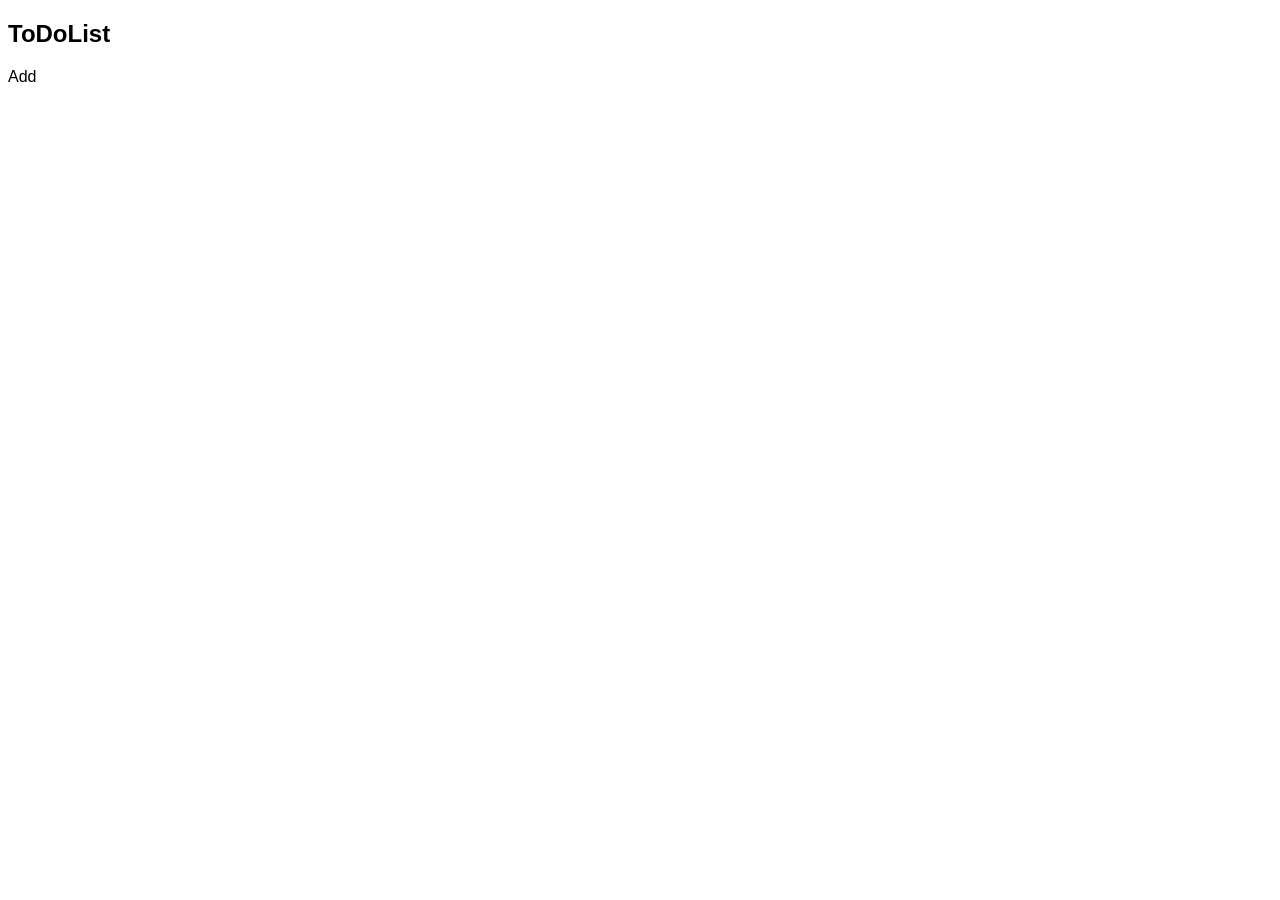
==== todo.html @ 34f7ac38 "Create todo.html" ====
<!DOCTYPEhtml>
<html>
<head>
<title>ToDo List</title>
<style> body{
font-family:Arial;
}

.completed{
text-decoration:line-through; color: gray;
}

button{
margin-left:10px;
}
</style>
</head>

<body>

<h2>ToDoList</h2>

<inputtype="text"id="taskInput"placeholder="Enter task">
<buttononclick="addTask()">Add</button>

<ulid="taskList"></ul>

<script>
 
function addTask(){
letinput=document.getElementById("taskInput"); let task = input.value;

if(task==="")return;

letli=document.createElement("li"); li.textContent = task;

li.onclick = function(){ li.classList.toggle("completed");
};

letdeleteBtn=document.createElement("button"); deleteBtn.textContent = "Delete";

deleteBtn.onclick=function(){ li.remove();
};

li.appendChild(deleteBtn); document.getElementById("taskList").appendChild(li);

input.value="";
}

</script>

</body>
</html>
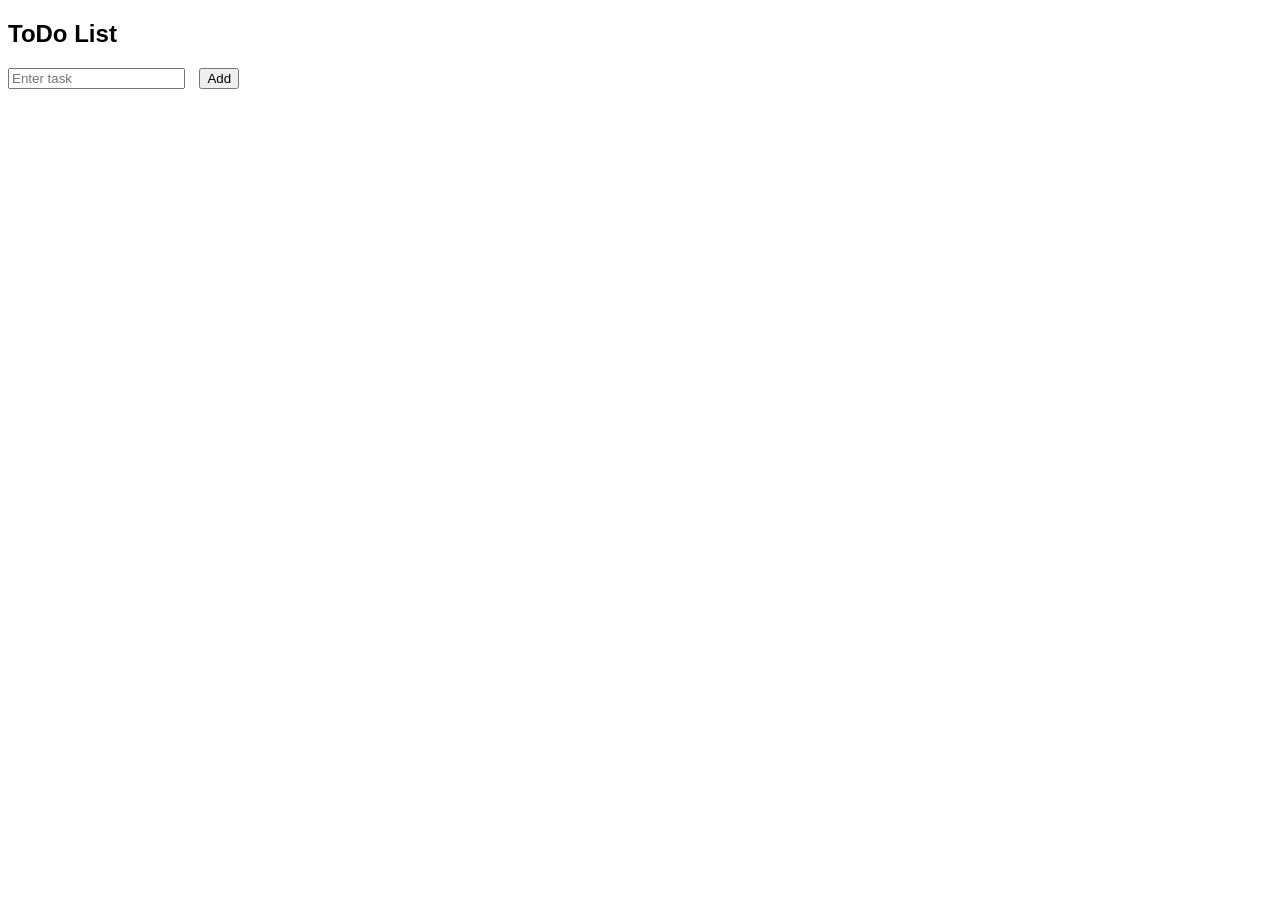
==== commit eab0cbff: "Update todo.html" ====
--- a/todo.html
+++ b/todo.html
@@ -1,53 +1,63 @@
-<!DOCTYPEhtml>
-<html>
+<!DOCTYPE html>
+<html lang="en">
 <head>
-<title>ToDo List</title>
-<style> body{
-font-family:Arial;
-}
+    <meta charset="UTF-8">
+    <meta name="viewport" content="width=device-width, initial-scale=1.0">
+    <title>ToDo List</title>
+    <style>
+        body {
+            font-family: Arial;
+        }
 
-.completed{
-text-decoration:line-through; color: gray;
-}
+        .completed {
+            text-decoration: line-through;
+            color: gray;
+        }
 
-button{
-margin-left:10px;
-}
-</style>
+        button {
+            margin-left: 10px;
+        }
+    </style>
 </head>
-
 <body>
 
-<h2>ToDoList</h2>
+<h2>ToDo List</h2>
 
-<inputtype="text"id="taskInput"placeholder="Enter task">
-<buttononclick="addTask()">Add</button>
+<input type="text" id="taskInput" placeholder="Enter task">
+<button onclick="addTask()">Add</button>
 
-<ulid="taskList"></ul>
+<ul id="taskList"></ul>
 
 <script>
- 
-function addTask(){
-letinput=document.getElementById("taskInput"); let task = input.value;
+    function addTask() {
+        let input = document.getElementById("taskInput");
+        let task = input.value;
 
-if(task==="")return;
+        if (task === "") return;
 
-letli=document.createElement("li"); li.textContent = task;
+        let li = document.createElement("li");
+        li.textContent = task;
 
-li.onclick = function(){ li.classList.toggle("completed");
-};
+        // Mark as completed
+        li.onclick = function() {
+            li.classList.toggle("completed");
+        };
 
-letdeleteBtn=document.createElement("button"); deleteBtn.textContent = "Delete";
+        // Delete button
+        let deleteBtn = document.createElement("button");
+        deleteBtn.textContent = "Delete";
 
-deleteBtn.onclick=function(){ li.remove();
-};
+        deleteBtn.onclick = function() {
+            li.remove();
+        };
 
-li.appendChild(deleteBtn); document.getElementById("taskList").appendChild(li);
+        li.appendChild(deleteBtn);
+        document.getElementById("taskList").appendChild(li);
 
-input.value="";
-}
-
+        input.value = "";
+    }
 </script>
 
 </body>
-</html> 
+</html>
+
